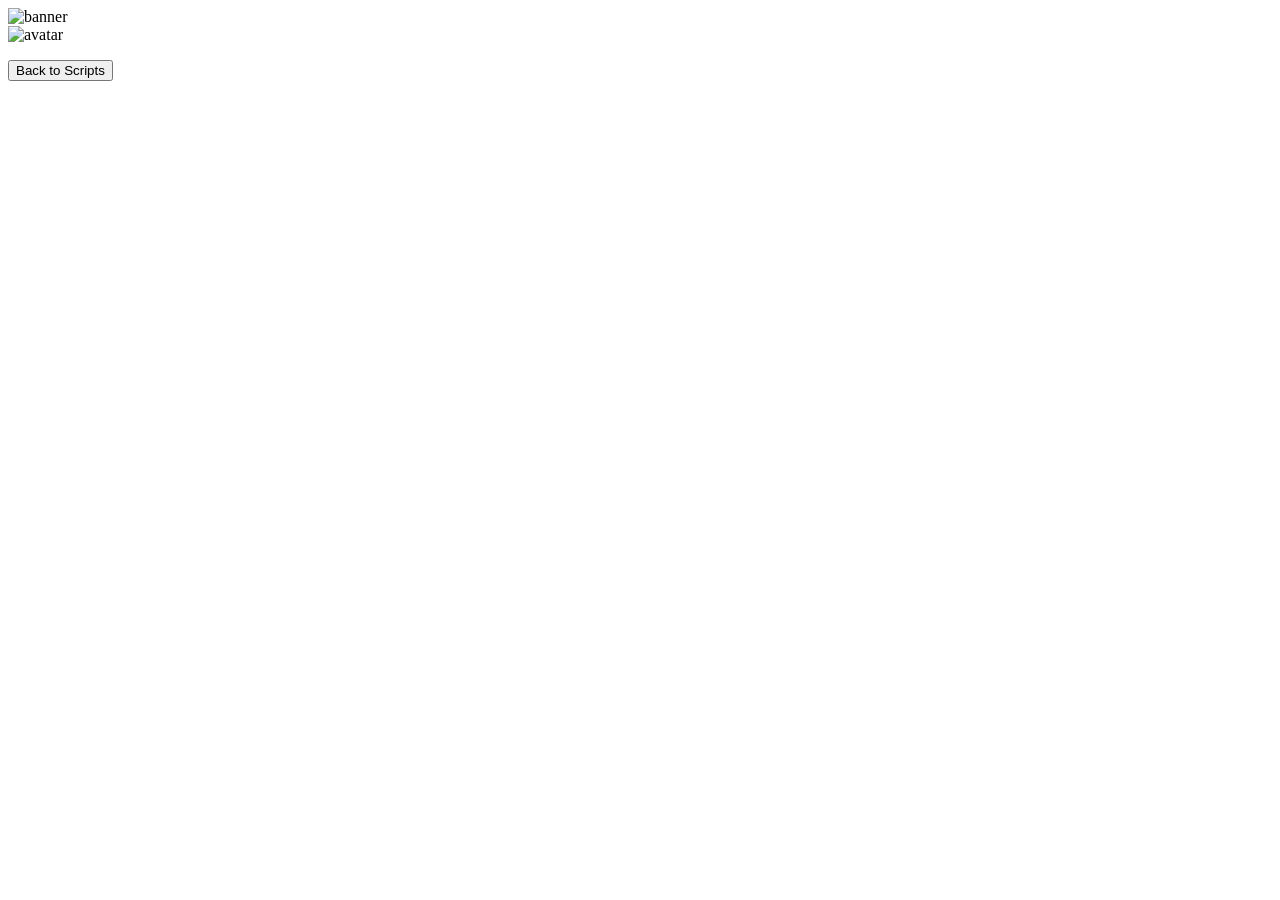
==== src/main/resources/templates/dialogue.html @ 406487a4 "initial push" ====
<!DOCTYPE html>
<html xmlns:th="http://www.thymeleaf.org">
<head>
    <title>Script And Tell</title>
    <meta name="viewport" content="width=device-width, initial-scale=1">
    <link rel="stylesheet" th:href="@{/css/style-mobile.css}">
    <link rel="stylesheet" th:href="@{/css/style-laptop.css}">
    <script th:src="@{/js/script.js}" defer></script>
</head>
<body>
<div class="phone-frame">
    <div class="screen">
        <img alt="banner" src="/images/header-banner.png" width="38%">
        <div class="chat-box">
            <div th:each="line : ${dialogue}"
                 th:classappend="${line.speaker == 'User' ? 'chat user' : 'chat npc'}">
                <img alt="avatar" th:src="${line.avatar}" th:classappend="${line.speaker == 'User' ? 'avatar user' : 'avatar npc'}">
                <p th:text="${line.line}"></p>
            </div>
        </div>
        <a th:href="@{/stories}"><button type="button" class="btn">Back to Scripts</button></a>
    </div>
</div>
</body>
</html>
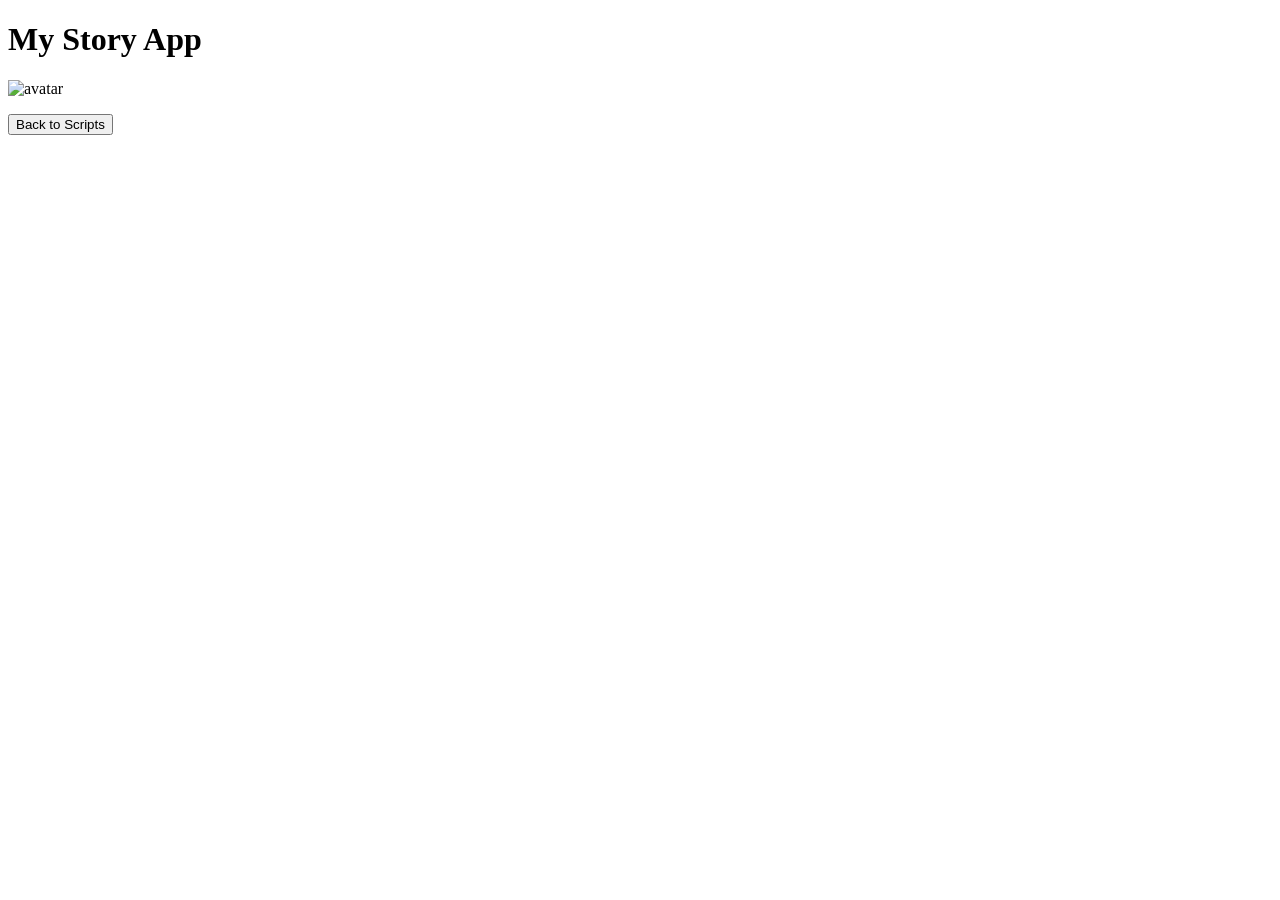
==== commit b4174e93: "removed unused resources" ====
--- a/src/main/resources/templates/dialogue.html
+++ b/src/main/resources/templates/dialogue.html
@@ -10,7 +10,7 @@
 <body>
 <div class="phone-frame">
     <div class="screen">
-        <img alt="banner" src="/images/header-banner.png" width="38%">
+        <h1>My Story App</h1>
         <div class="chat-box">
             <div th:each="line : ${dialogue}"
                  th:classappend="${line.speaker == 'User' ? 'chat user' : 'chat npc'}">
